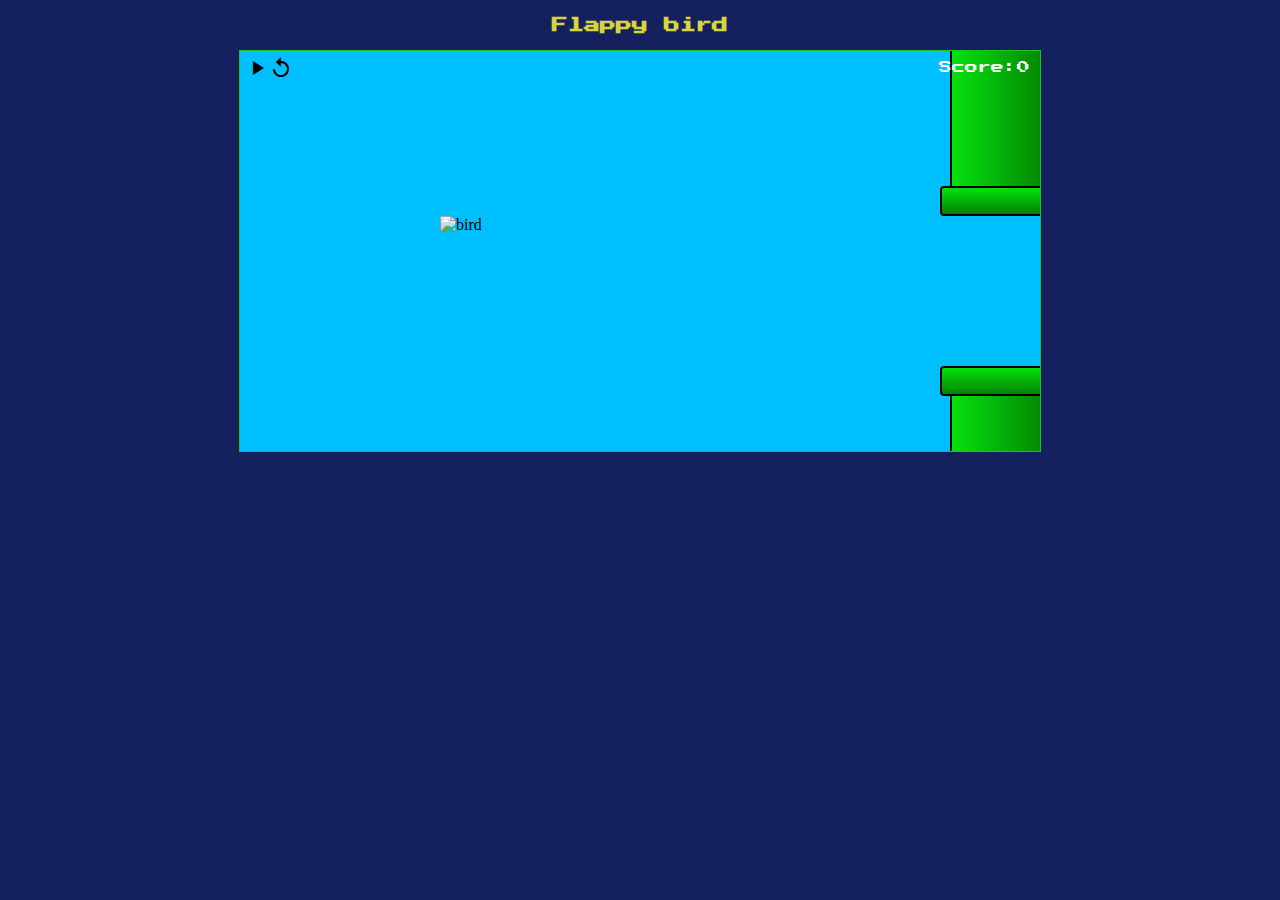
==== Javascript/Flappy bird/flappy.html @ c5154479 "flappy - parte 3(final)" ====
<!DOCTYPE html>
<html lang="pt-BR">
<head>
    <meta charset="UTF-8">
    <meta http-equiv="X-UA-Compatible" content="IE=edge">
    <meta name="viewport" content="width=device-width, initial-scale=1.0">
    <title>Flappy bird</title>
    <link rel="stylesheet" href="flappy.css">
    <script src="Teste.js" defer></script>
    <link rel="stylesheet" href="https://fonts.googleapis.com/icon?family=Material+Icons">
</head>

    <body>

        <h1 id="title">Flappy bird</h1>

        <div id="tela">

            <!--modais-->
            <div class="modal">Modal
                <span class="material-icons modal-fechar">close</span>
            </div>

            <!--menus de controle-->
            <div id="menu">
                
                <div id="play-pause">
                    <i class="material-icons">play_arrow</i>
                </div>

                <div id="restart">
                    <i class="material-icons">replay</i>
                </div>

                <div id="controles"> 
                    <i class="material-icons">sports_esports</i>
                    
                </div>

            </div>

            <!--o pássaro em si-->
            <img id="bird" src="/images/passaro.png" alt="bird"></img>

            <!--as barreairas/canos-->
            <div class="canos">

                <div class="cano-superior">
                    <div class="corpo"></div>
                    <div class="head"></div>
                </div>

                <div class="cano-inferior">
                    <div class="head"></div>
                    <div class="corpo"></div>
                </div>
            </div>

            <!--placar-->
            <div id="score">Score:<span id="pontos">0</span> </div>
            
        </div>
        
    </body>

    <script>

        // adicionando eventos de clicks para todos os elementos da classe 'modal'
        let fecharModalBtns = document.getElementsByClassName('modal-fechar')
        let modais = document.getElementsByClassName('modal')

        for(let i = 0; i < modais.length; i++){

            fecharModalBtns[i].onclick = () => {
                modais[i].style.display = 'none'

            }
        }

        console.log(modais, fecharModalBtns);
    </script>

</html>
---- Javascript/Flappy bird/flappy.css ----
@import url('https://fonts.googleapis.com/css2?family=Marck+Script&family=Press+Start+2P&display=swap');

*{
    margin: 0px;
    box-sizing: border-box;
}

/*elementos principais*/
body{
    display: grid;
    grid-template-columns: 1fr;
    grid-template-rows: 50px 1fr;
    justify-items: center;
    grid-template-areas: 'title' 'tela';
    background-color: rgb(21, 32, 95);
}

#title{
    color: rgb(218, 212, 57);
    font-family: 'Press Start 2P', cursive;
    font-size: 1em;
    text-align: center;

    grid-area: title;
    align-self: center;
    
}

#tela{
    background-color: deepskyblue;
    border: 1px solid rgb(26, 197, 32);
    grid-area: tela;
    box-sizing: content-box;
    width: 800px;
    height: 400px;
    overflow: hidden;
    position: relative;
}


#menu{
    display: flex;
    position: absolute;
    top: 5px;
    left: 5px;
    z-index: 1;
}

#menu div:hover{
    cursor: pointer;
    color: white;
    transition: color 0.5s;
}

/*lidando com modais*/
.modal{
    display: flex;
    flex-direction: column;
    justify-content: center;
    align-items: center;
    position: absolute;
    z-index: 2;
    background-color: rgba(0, 0, 0, 0.7);
    color: white;
    width: 100%;
    height: 100%;
    font-size: 4em;
    font-family: 'Press Start 2P', cursive;
    display: none
}

.modal-fechar{
    position: absolute;
    top: 5px;
    right: 5px;
}

.modal-fechar:hover{
    cursor: pointer;
    color: red;
}

#bird{
    width: 50px;
    height: 35px;
    /*definindo a posição inicial*/
    position: absolute;
    left: calc(50% - 25px);
    bottom: calc(50% + 25px);
}

/* estilizando e organizando os canos*/
.canos{
    position: absolute;
    left: 50%;
    height: 100%;
    display: flex;
    flex-direction: column;
    justify-content: space-between;

    /*ocupando os canos por padrão*/
    display: none;
}


.cano-superior{
    display: flex;
    flex-direction: column;
    align-items: center;
}

.cano-inferior{
    display: flex;
    flex-direction: column;
    align-items: center;
}

.head{
    background: linear-gradient(rgb(6, 225, 14), #038203);
    width: 120px;
    height: 30px;
    border-radius: 4px;
    border: 2px solid black;
}

.corpo{
    width: 100px;
    height: 120px;
    background: linear-gradient(to right, rgb(6, 225, 14), #038203);
    border-left: 2px solid black;
    border-right: 2px solid black;
}


/*score*/
#score{
    position: absolute;
    display: flex;
    top: 10px;
    right: 10px;
    font-family: 'Press Start 2P', cursive;
    font-size: 0.8em;
    color: rgb(250, 250, 250);
    z-index: 1;
    text-shadow: black;
}
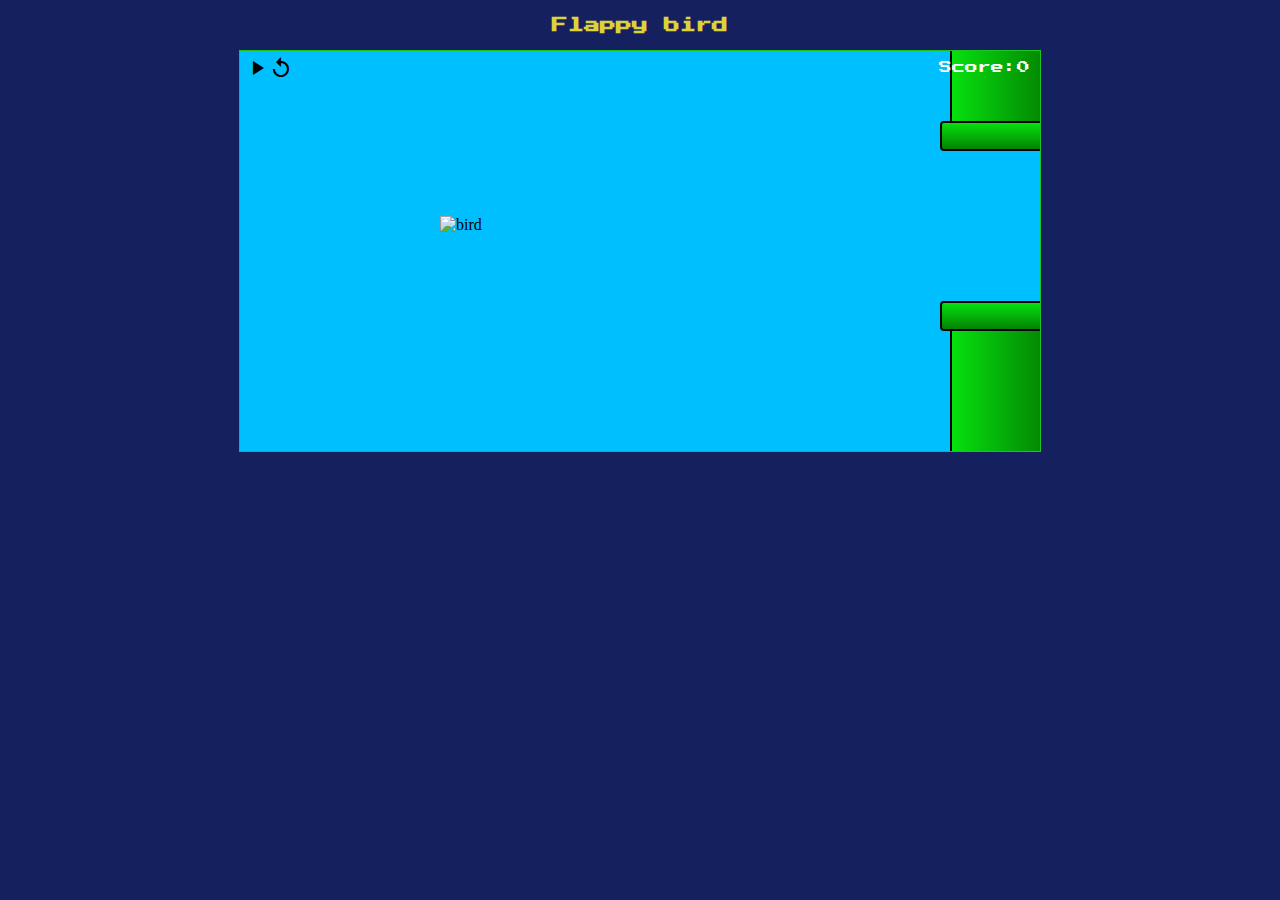
==== commit f2b1d5db: "flappy - correção imagem" ====
--- a/Javascript/Flappy bird/flappy.html
+++ b/Javascript/Flappy bird/flappy.html
@@ -40,7 +40,7 @@
             </div>
 
             <!--o pássaro em si-->
-            <img id="bird" src="/images/passaro.png" alt="bird"></img>
+            <img id="bird" src="images/passaro.png" alt="bird"></img>
 
             <!--as barreairas/canos-->
             <div class="canos">
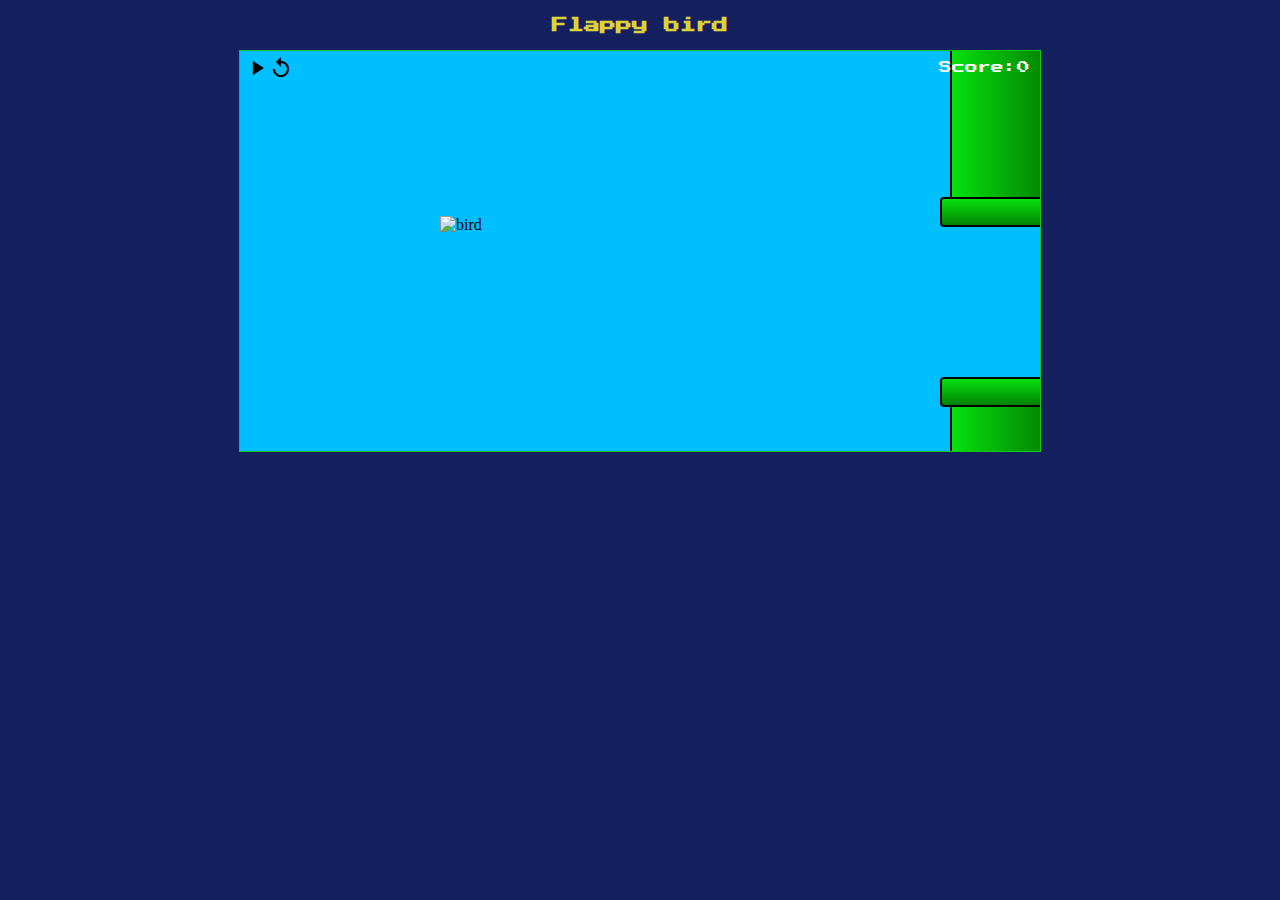
==== commit d9bc2bde: "Update flappy.html" ====
--- a/Javascript/Flappy bird/flappy.html
+++ b/Javascript/Flappy bird/flappy.html
@@ -76,8 +76,6 @@
 
             }
         }
-
-        console.log(modais, fecharModalBtns);
     </script>
 
 </html>